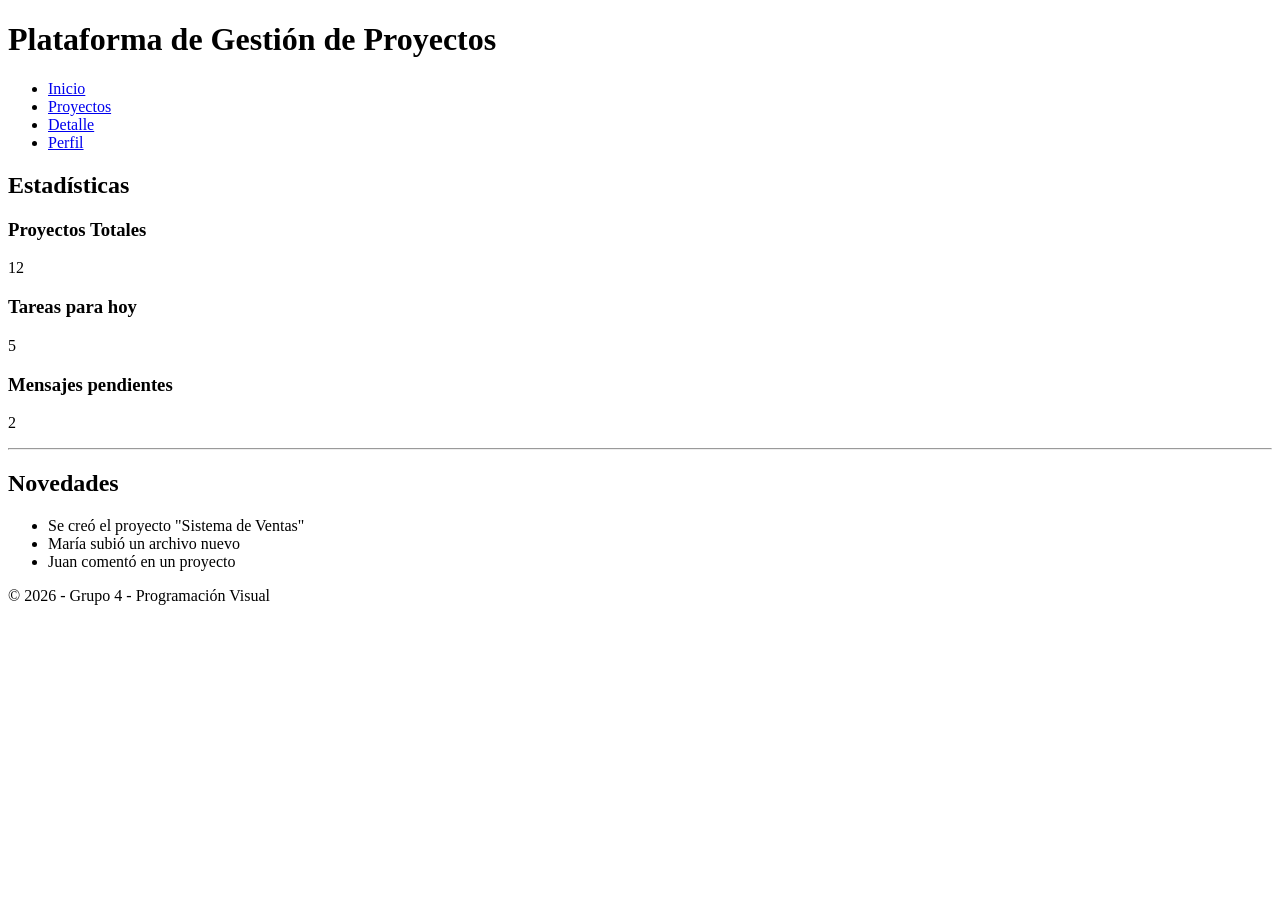
==== index.html @ 249c95fb "Estructura inicial de index, proyectos y perfil" ====
<!DOCTYPE html>
<html lang="es">
<head>
    <meta charset="UTF-8">
    <title>Dashboard - Gestión de Proyectos</title>
</head>
<body>

    <header>
        <h1>Plataforma de Gestión de Proyectos</h1>
        <nav>
            <ul>
                <li><a href="index.html">Inicio</a></li>
                <li><a href="proyectos.html">Proyectos</a></li>
                <li><a href="detalle.html">Detalle</a></li>
                <li><a href="perfil.html">Perfil</a></li>
            </ul>
        </nav>
    </header>

    <main>
        <section id="estadisticas">
            <h2>Estadísticas</h2>
            <article>
                <h3>Proyectos Totales</h3>
                <p>12</p>
            </article>
            <article>
                <h3>Tareas para hoy</h3>
                <p>5</p>
            </article>
            <article>
                <h3>Mensajes pendientes</h3>
                <p>2</p>
            </article>
        </section>

        <hr>

        <section id="novedades">
            <h2>Novedades</h2>
            <ul>
                <li>Se creó el proyecto "Sistema de Ventas"</li>
                <li>María subió un archivo nuevo</li>
                <li>Juan comentó en un proyecto</li>
            </ul>
        </section>
    </main>

    <footer>
        <p>&copy; 2026 - Grupo 4 - Programación Visual</p>
    </footer>

</body>
</html>
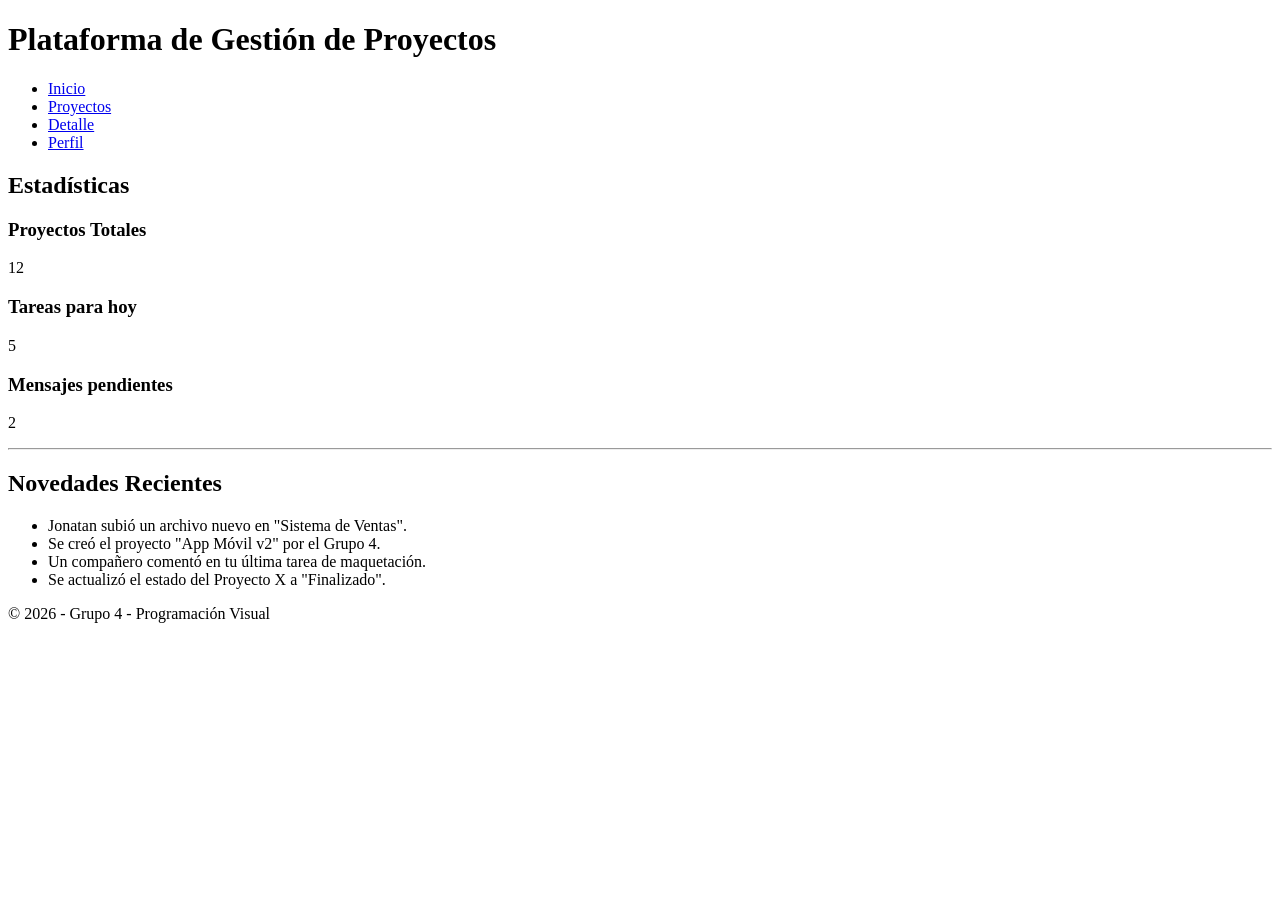
==== commit 0fc40aa1: "Actualizados nombres en novedades" ====
--- a/index.html
+++ b/index.html
@@ -37,12 +37,13 @@
 
         <hr>
 
-        <section id="novedades">
-            <h2>Novedades</h2>
+       <section id="novedades">
+            <h2>Novedades Recientes</h2>
             <ul>
-                <li>Se creó el proyecto "Sistema de Ventas"</li>
-                <li>María subió un archivo nuevo</li>
-                <li>Juan comentó en un proyecto</li>
+                <li>Jonatan subió un archivo nuevo en "Sistema de Ventas".</li>
+                <li>Se creó el proyecto "App Móvil v2" por el Grupo 4.</li>
+                <li>Un compañero comentó en tu última tarea de maquetación.</li>
+                <li>Se actualizó el estado del Proyecto X a "Finalizado".</li>
             </ul>
         </section>
     </main>
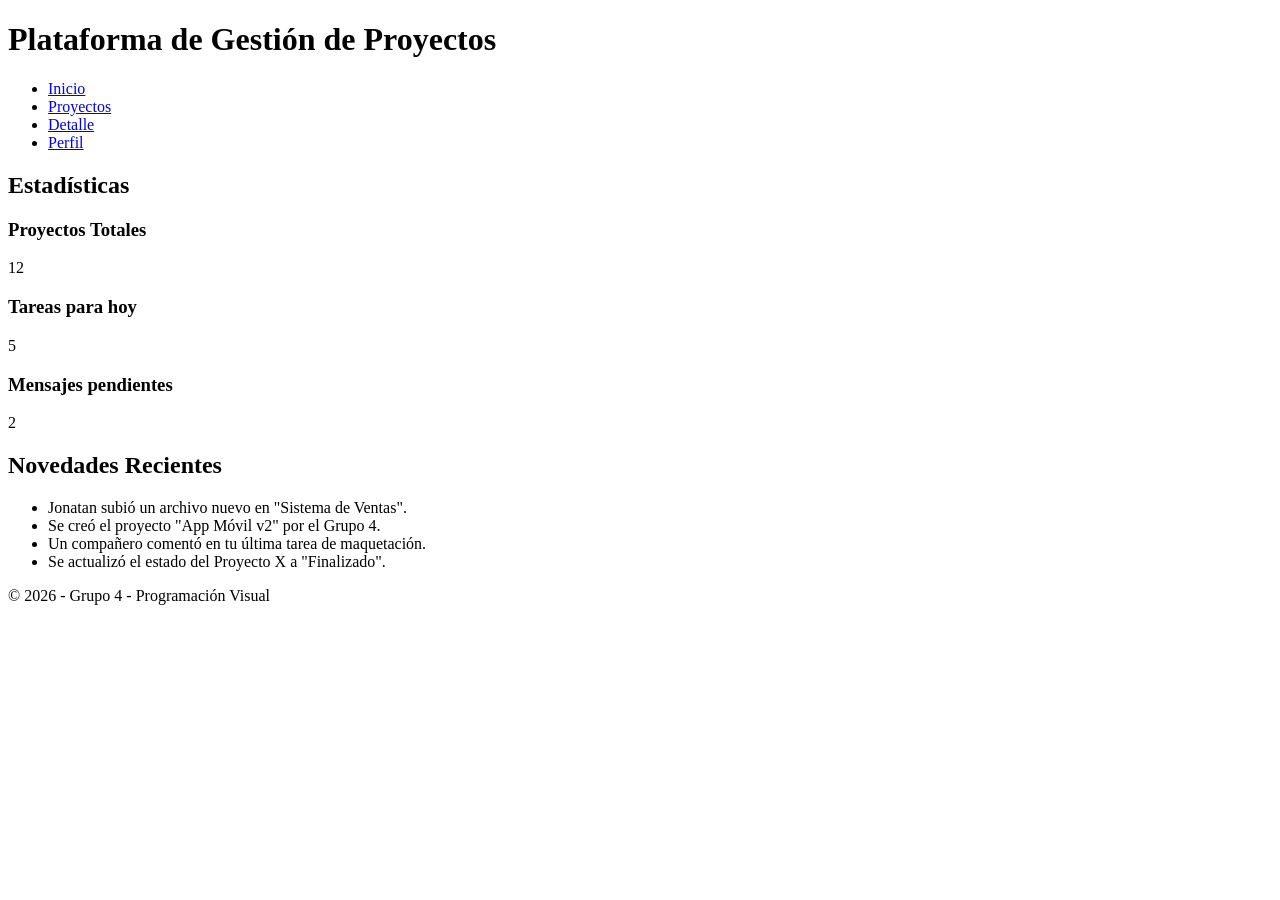
==== commit 990c6639: "Agrego estilo/css" ====
--- a/index.html
+++ b/index.html
@@ -3,6 +3,7 @@
 <head>
     <meta charset="UTF-8">
     <title>Dashboard - Gestión de Proyectos</title>
+    <link rel="stylesheet" href="/pv_tp1_grupo4/css/style.css">
 </head>
 <body>
 
@@ -35,9 +36,7 @@
             </article>
         </section>
 
-        <hr>
-
-       <section id="novedades">
+        <section id="novedades">
             <h2>Novedades Recientes</h2>
             <ul>
                 <li>Jonatan subió un archivo nuevo en "Sistema de Ventas".</li>
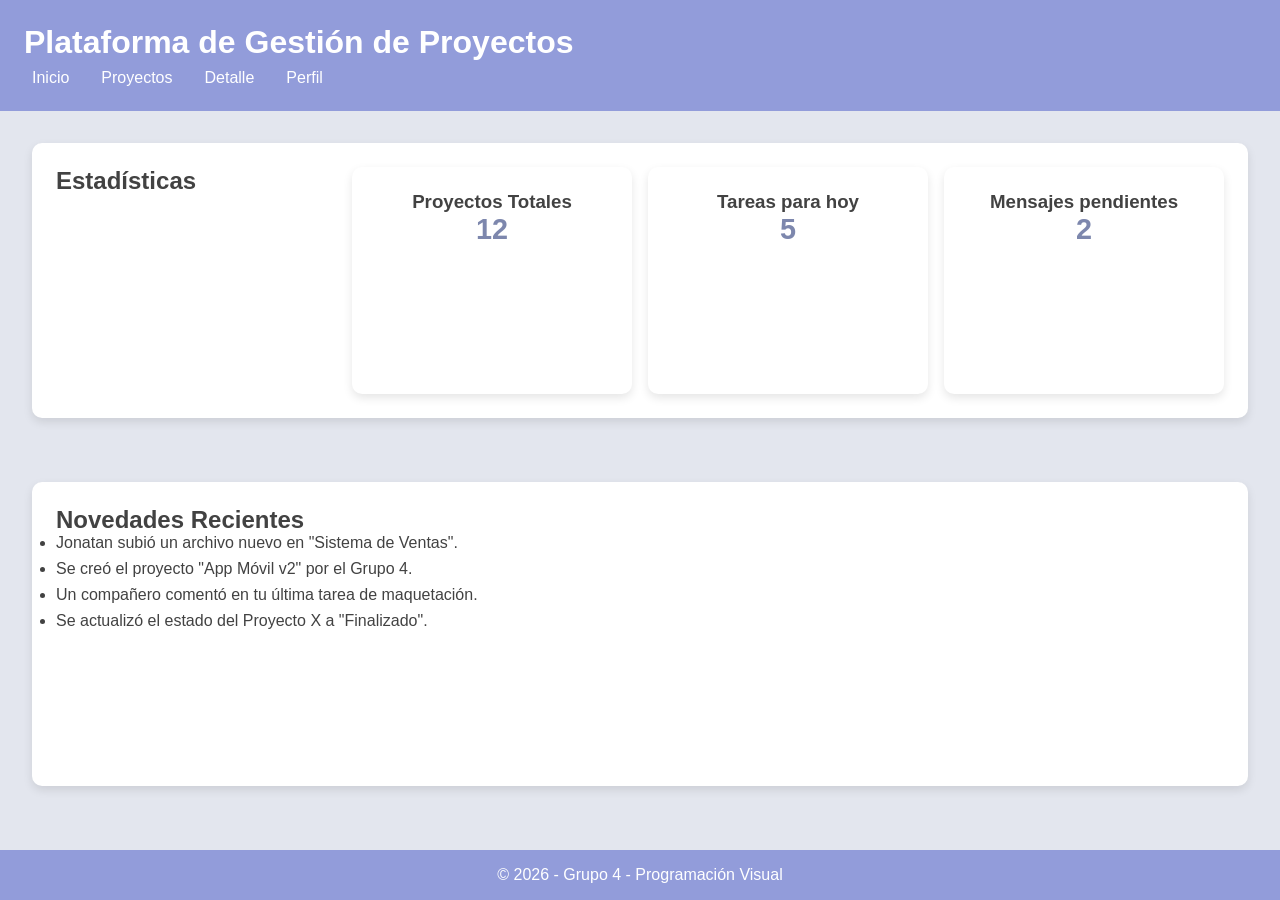
==== commit 7b4e34fa: "Se añadió imagenes correspondientes faltantes. Se corrigió las rutas de los estilos para los html. S" ====
--- a/index.html
+++ b/index.html
@@ -3,7 +3,7 @@
 <head>
     <meta charset="UTF-8">
     <title>Dashboard - Gestión de Proyectos</title>
-    <link rel="stylesheet" href="/pv_tp1_grupo4/css/style.css">
+    <link rel="stylesheet" href="../css/style.css">
 </head>
 <body>
 
--- a/css/style.css
+++ b/css/style.css
@@ -0,0 +1,227 @@
+:root {
+    --bg: #e3e6ee;
+    --primary: #929cda;
+    --primary-light: #bac2ff;
+    --primary-dark: #7d87ad;
+
+    --text-main: #424242;
+    --text-secondary: #5a5a5a;
+
+    --radius: 10px;
+    --shadow: 0 4px 10px rgba(0,0,0,0.1);
+
+    --font: 'Montserrat', sans-serif;
+}
+
+* {
+    margin: 0;
+    padding: 0;
+    box-sizing: border-box;
+}
+
+body {
+    font-family: var(--font);
+    background-color: var(--bg);
+    color: var(--text-main);
+    display: grid;
+    grid-template-rows: auto 1fr auto;
+    min-height: 100vh;
+}
+
+/* HEADER */
+header {
+    background-color: var(--primary);
+    color: white;
+    padding: 1.5rem;
+}
+
+header h1 {
+    margin-bottom: 0.5rem;
+}
+
+/* NAV */
+nav ul {
+    display: flex;
+    gap: 1rem;
+    list-style: none;
+}
+
+nav a {
+    text-decoration: none;
+    color: white;
+    padding: 0.3rem 0.5rem;
+    border-radius: var(--radius);
+    transition: 0.3s;
+}
+
+nav a:hover {
+    background-color: var(--primary-light);
+}
+/* FIN NAV */
+
+main {
+    display: grid;
+    gap: 2rem;
+    padding: 2rem;
+}
+
+body.proyectos main {
+    display: grid;
+    grid-template-columns: 250px 1fr;
+    gap: 2rem;
+}
+
+section {
+    margin-bottom: 2rem;
+}
+
+article, aside, section {
+    background-color: white;
+    padding: 1.5rem;
+    border-radius: var(--radius);
+    box-shadow: var(--shadow);
+}
+
+/* INDEX */
+#estadisticas {
+    grid-column: span 2;
+    display: grid;
+    grid-template-columns: repeat(auto-fit, minmax(200px, 1fr));
+    gap: 1rem;
+}
+
+#estadisticas article {
+    text-align: center;
+}
+
+#estadisticas p {
+    font-size: 1.8rem;
+    font-weight: bold;
+    color: var(--primary-dark);
+}
+
+#novedades {
+    grid-column: span 2;
+}
+
+#novedades ul li {
+    margin-bottom: 0.5rem;
+}
+
+/* FILTROS */
+#filtros {
+    height: fit-content;
+}
+
+form {
+    display: flex;
+    flex-direction: column;
+    gap: 0.7rem;
+}
+
+/* INPUTS */
+input, select, textarea {
+    padding: 0.5rem;
+    border-radius: var(--radius);
+    border: 1px solid #ccc;
+}
+
+input:focus, select:focus, textarea:focus {
+    outline: none;
+    border-color: var(--primary);
+}
+
+/* BOTONES */
+button {
+    background-color: var(--primary);
+    color: white;
+    border: none;
+    padding: 0.5rem;
+    border-radius: var(--radius);
+    cursor: pointer;
+}
+
+button:hover {
+    background-color: var(--primary-dark);
+}
+
+/* PROYECTOS */
+#listado-proyectos {
+    display: grid;
+    grid-template-columns: repeat(1, 2fr);
+    gap: 1rem;
+}
+
+#listado-proyectos article {
+    transition: 0.2s;
+}
+
+#listado-proyectos article:hover {
+    transform: translateY(-3px);
+}
+
+#listado-proyectos img {
+    width: 100%;
+    border-radius: var(--radius);
+    margin: 0.5rem 0;
+}
+
+/* LINKS */
+a {
+    color: var(--primary-dark);
+}
+
+a:hover {
+    opacity: 0.7;
+}
+
+/* DETALLE PROYECTO */
+#info-proyecto,
+#descripcion-proyecto,
+#recursos-proyecto,
+#roles-equipo {
+    margin-bottom: 1rem;
+}
+
+/* PERFIL */
+figure {
+    text-align: center;
+}
+
+figure img {
+    margin-bottom: 0.5rem;
+}
+
+#perfil-usuario > article,
+#perfil-usuario > section {
+    margin-bottom: 1.5rem;
+}
+
+fieldset {
+    border: none;
+    padding: 0;
+}
+
+table {
+    width: 100%;
+    border-collapse: collapse;
+    margin-top: 1rem;
+}
+
+th, td {
+    padding: 0.5rem;
+    border-bottom: 1px solid #ddd;
+}
+
+th {
+    text-align: left;
+    color: var(--text-secondary);
+}
+
+/* FOOTER */
+footer {
+    background-color: var(--primary);
+    color: white;
+    text-align: center;
+    padding: 1rem;
+}
